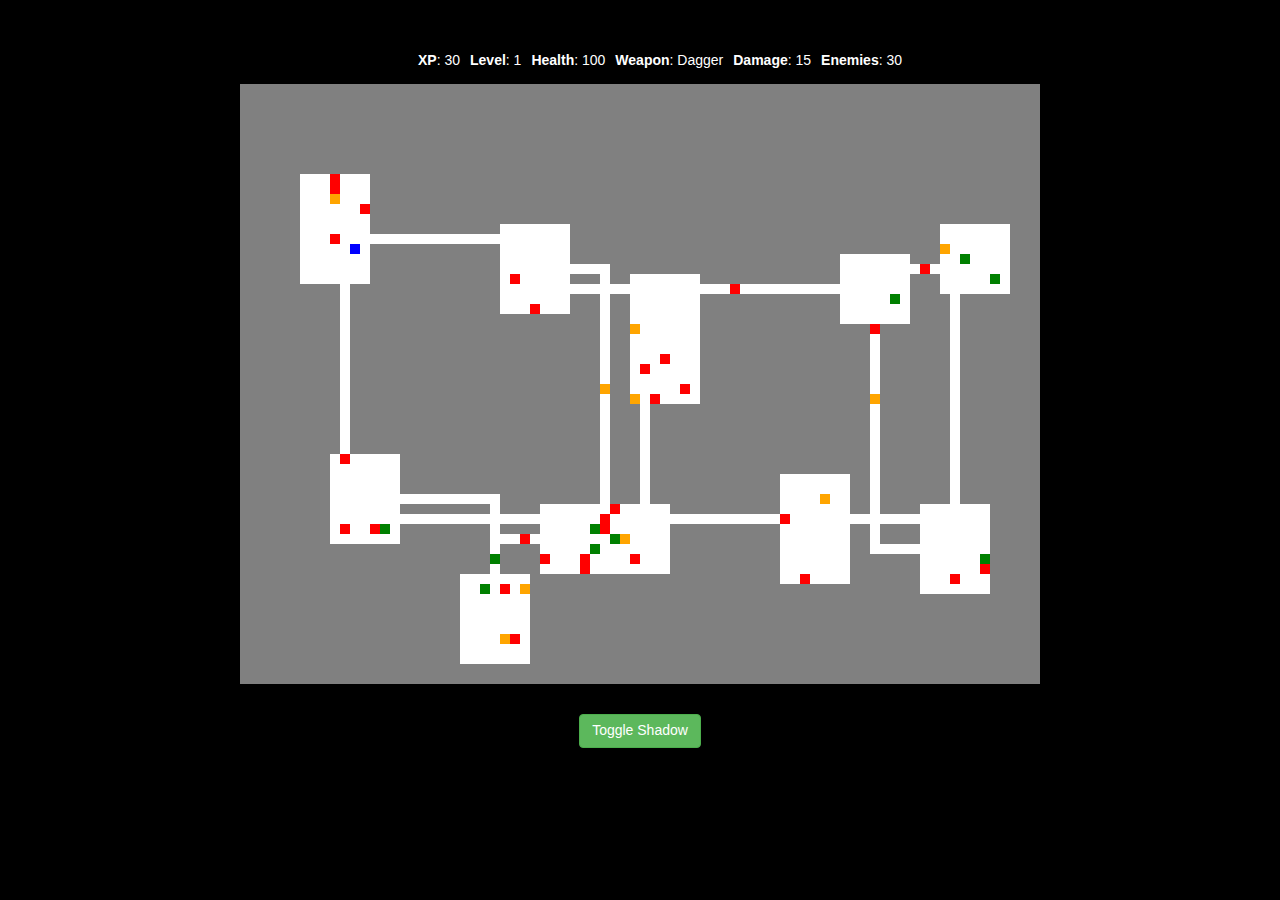
==== phase-2-borders/index.html @ 7c9a31b9 "created new directory for rooms with borders algorithm" ====
<!doctype html>
<html lang="en" >
<head>
  <meta charset="UTF-8">
  <title>Phase 4: Recursion</title>
<link rel="stylesheet" href="css/style.css">
</head>
<body>
<div id="container"></div>

<script src="js/game.js"></script>
<script src="js/path.js"></script>
<script src="js/room.js"></script>

<script src="js/script.js"></script>
</body>
</html>
---- phase-2-borders/css/style.css ----
/* https://codepen.io/ni-kun/pen/jWKWom */
/* general styles */
 body {
     font-family: "Helvetica Neue",Helvetica,Arial,sans-serif;
     font-size: 14px;
     line-height: 1.42857143;
     padding:  0px 10px;
}
 label {
     font-weight: bold;
}
 canvas {
     padding-left: 0;
     padding-right: 0;
     margin-left: auto;
     margin-right: auto;
     display: block;
}
 #container {
     margin-top: 50px;
     text-align: center;
}
/* stats */
 * {
     color: white;
     background-color: black;
}
 ul#hud {
     list-style-type: none;
     display: flex;
     justify-content: center;
}
 ul#hud li {
     margin-left: 5px;
     margin-right: 5px;
}
/* button styles */
 button {
     margin: 30px;
     display: inline-block;
     margin-bottom: 0;
     font-weight: 400;
     text-align: center;
     vertical-align: middle;
     cursor: pointer;
 
     border: 1px solid transparent;
     white-space: nowrap;
     padding: 6px 12px;
     font-size: 14px;
     line-height: 1.42;
     border-radius: 4px;
     -webkit-appearance: none;
}
 button.toggle {
     color: #fff;
     background-color: #5cb85c;
     border-color: #4cae4c;
}
 button.toggle:hover {
     color: #fff;
     background-color: #47a447;
     border-color: #398439;
}
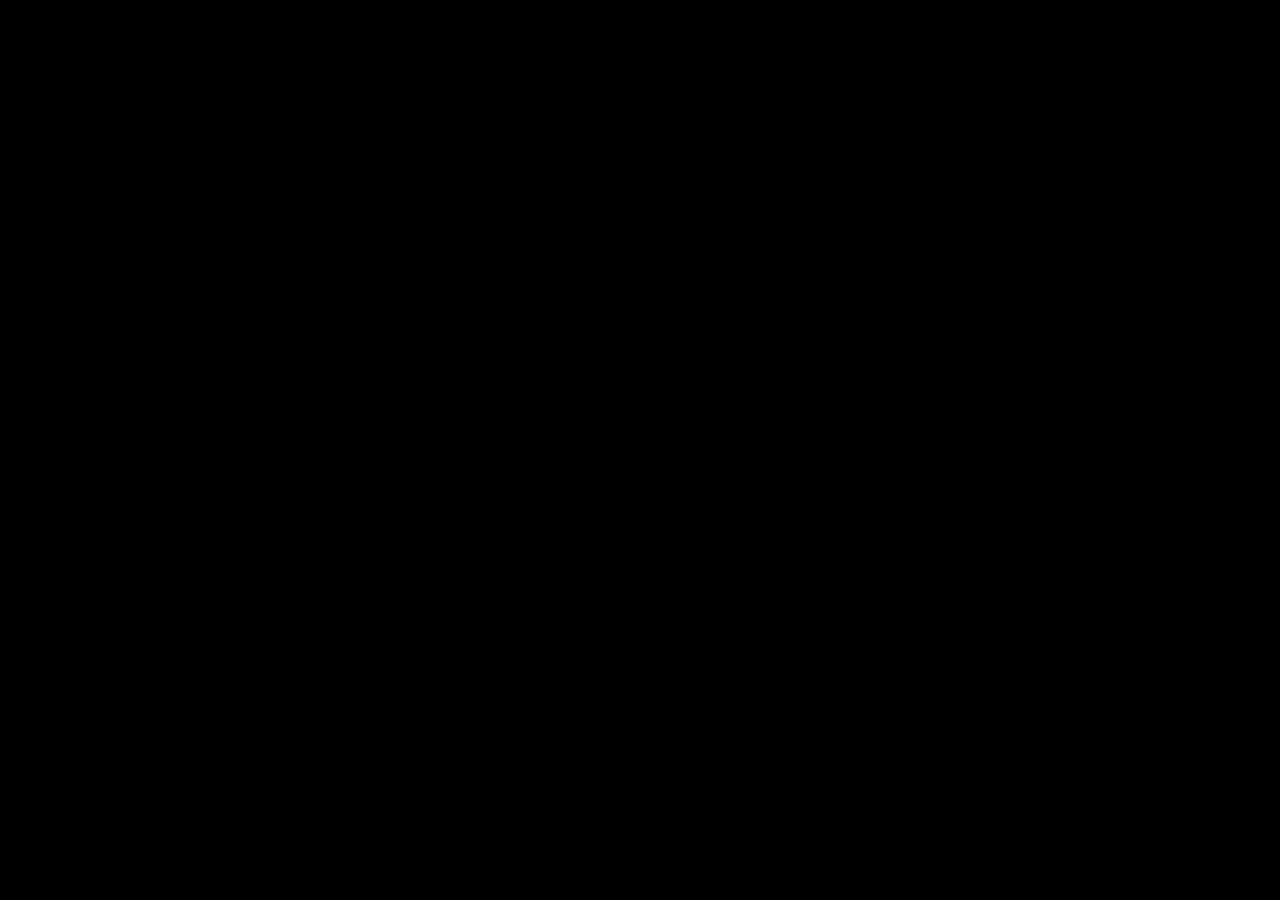
==== commit 68133f99: "almost works to fill enclosed spaces; need to check for openings" ====
--- a/phase-2-borders/index.html
+++ b/phase-2-borders/index.html
@@ -11,7 +11,8 @@
 <script src="js/game.js"></script>
 <script src="js/path.js"></script>
 <script src="js/room.js"></script>
-
+<script src="js/debug.js"></script>
+<script src="js/gen_rooms.js"></script>
 <script src="js/script.js"></script>
 </body>
 </html>
--- a/phase-2-borders/css/style.css
+++ b/phase-2-borders/css/style.css
@@ -15,11 +15,23 @@
      margin-left: auto;
      margin-right: auto;
      display: block;
+     left:  0px;
+     top:  0px;
+     position:  absolute;
+     z-index:  2;
+     max-width:  100%;
+}
+canvas#debug {
+    background-color:  transparent;
+    pointer-events:  none;
 }
  #container {
      margin-top: 50px;
      text-align: center;
+     position:  relative;
+     margin:  0px auto;
 }
+
 /* stats */
  * {
      color: white;
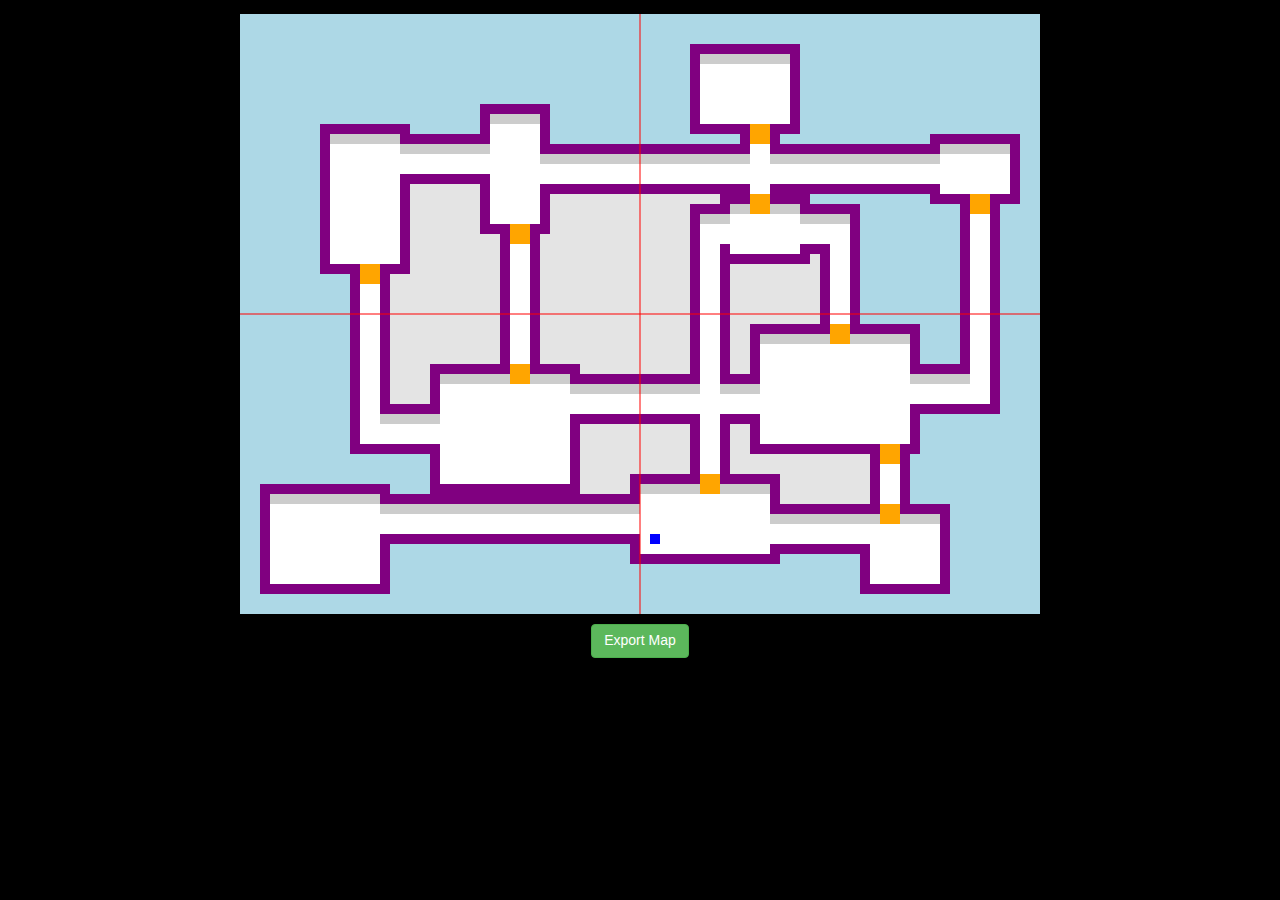
==== commit 077195a6: "removed path neighbors; added export button with functionality" ====
--- a/phase-2-borders/index.html
+++ b/phase-2-borders/index.html
@@ -2,16 +2,18 @@
 <html lang="en" >
 <head>
   <meta charset="UTF-8">
-  <title>Phase 4: Recursion</title>
+  <title>Dungeon Mapper</title>
 <link rel="stylesheet" href="css/style.css">
 </head>
 <body>
 <div id="container"></div>
+<div id="controls"></div>
 
 <script src="js/game.js"></script>
 <script src="js/path.js"></script>
 <script src="js/room.js"></script>
 <script src="js/debug.js"></script>
+<script src="js/fm.js"></script>
 <script src="js/gen_rooms.js"></script>
 <script src="js/script.js"></script>
 </body>
--- a/phase-2-borders/css/style.css
+++ b/phase-2-borders/css/style.css
@@ -64,11 +64,15 @@
      border-radius: 4px;
      -webkit-appearance: none;
 }
- button.toggle {
+button.export,
+button.toggle {
      color: #fff;
      background-color: #5cb85c;
      border-color: #4cae4c;
+     margin: 10px auto;
+     display: block;
 }
+button.export:hover,
  button.toggle:hover {
      color: #fff;
      background-color: #47a447;
